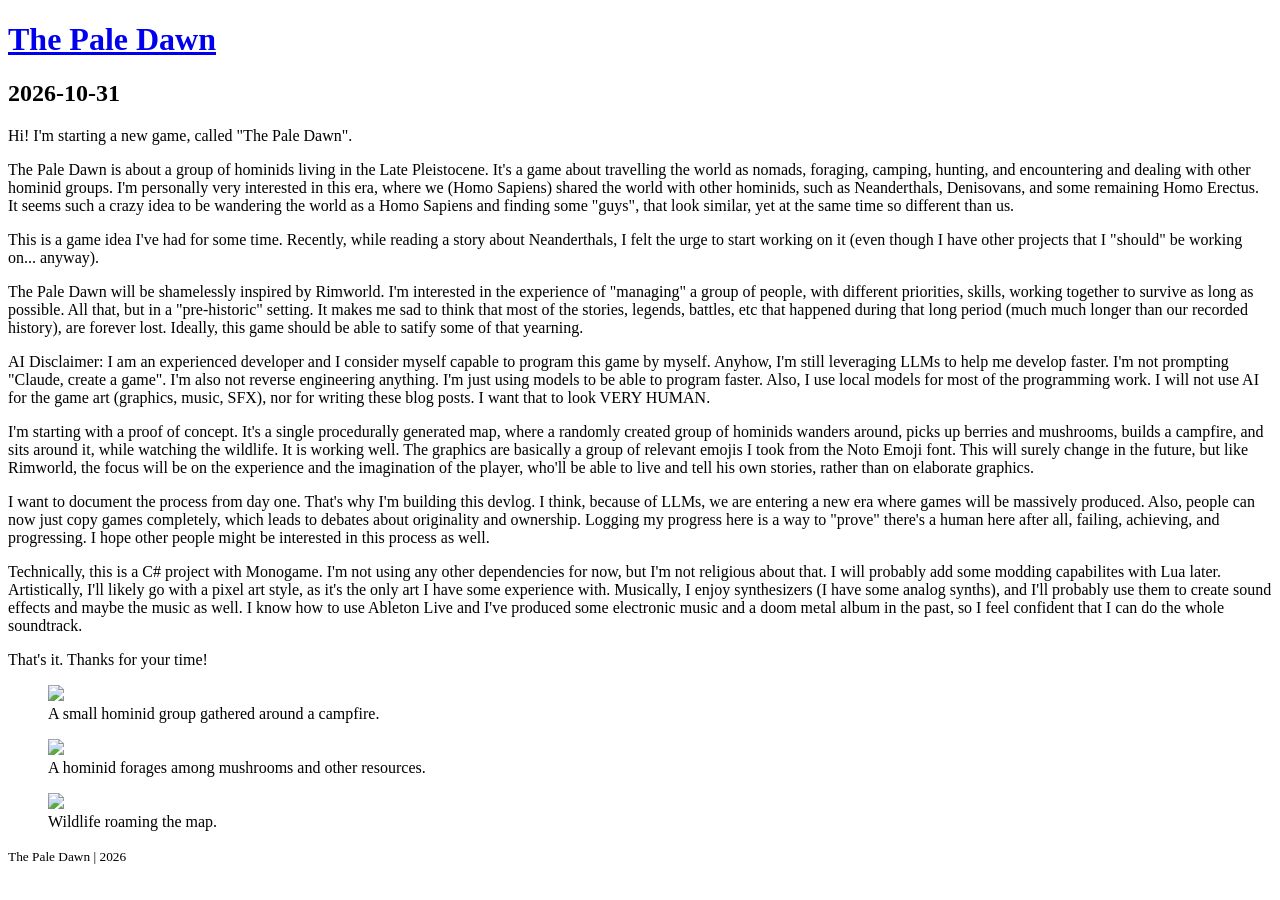
==== 2026-10-31/index.html @ 764816b4 "Dunbar -> The Pale Dawn" ====
<!doctype html>
<html lang="en">
    <head>
        <meta charset="utf-8" />
        <meta http-equiv="X-UA-Compatible" content="IE=edge" />
        <meta name="viewport" content="width=device-width, initial-scale=1" />
        <meta
            name="description"
            content="2026-10-31 | The Pale Dawn"
        />
        <meta name="author" content="m1cz" />

        <title>2026-10-31 | The Pale Dawn</title>

        <link rel="icon" href="/favicon.ico" />

        <link rel="stylesheet" href="../reset.css" />
        <link rel="stylesheet" href="../theme.css" />
        <script src="../components/site-header.js" defer></script>
        <script src="../components/site-footer.js" defer></script>
    </head>

    <body>
        <site-header title="The Pale Dawn"></site-header>

        <main class="container" role="main">
            <h2><time datetime="2026-10-31">2026-10-31</time></h2>

            <section class="post">
                <p>
                    Hi! I'm starting a new game, called "The Pale Dawn".
                </p>

                <p>
                    The Pale Dawn is about a group of hominids living in the Late Pleistocene. It's a game
                    about travelling the world as nomads, foraging, camping, hunting, and encountering and
                    dealing with other hominid groups. I'm personally very interested in this era,
                    where we (Homo Sapiens) shared the world with other hominids, such as Neanderthals,
                    Denisovans, and some remaining Homo Erectus. It seems such a crazy idea to be
                    wandering the world as a Homo Sapiens and finding some "guys", that look similar,
                    yet at the same time so different than us. 
                </p>

                <p>
                    This is a game idea I've had for some time. Recently, while reading a story about
                    Neanderthals, I felt the urge to start working on it (even though I have other projects
                    that I "should" be working on... anyway).
                </p>

                <p>
                    The Pale Dawn will be shamelessly inspired by Rimworld. I'm interested in the experience
                    of "managing" a group of people, with different priorities, skills, working together
                    to survive as long as possible. All that, but in a "pre-historic" setting. It makes
                    me sad to think that most of the stories, legends, battles, etc that happened during
                    that long period (much much longer than our recorded history), are forever lost. Ideally,
                    this game should be able to satify some of that yearning.
                </p>

                <p>
                    AI Disclaimer: I am an experienced developer and I consider myself capable to program
                    this game by myself. Anyhow, I'm still leveraging LLMs to help me develop faster.
                    I'm not prompting "Claude, create a game". I'm also not reverse engineering anything.
                    I'm just using models to be able to program faster. Also, I use local models for most of
                    the programming work. I will not use AI for the game art (graphics, music, SFX), nor
                    for writing these blog posts. I want that to look VERY HUMAN.
                </p>

                <p>
                    I'm starting with a proof of concept. It's a single procedurally generated map, where a
                    randomly created group of hominids wanders around, picks up berries and mushrooms, builds 
                    a campfire, and sits around it, while watching the wildlife. It is working well. The graphics are
                    basically a group of relevant emojis I took from the Noto Emoji font. This will surely change
                    in the future, but like Rimworld, the focus will be on the experience and the imagination
                    of the player, who'll be able to live and tell his own stories, rather than on elaborate graphics. 
                </p>

                <p>
                    I want to document the process from day one. That's why I'm building this devlog. I think,
                    because of LLMs, we are entering a new era where games will be massively produced. Also, people
                    can now just copy games completely, which leads to debates about originality and ownership.
                    Logging my progress here is a way to "prove" there's a human here after all, failing, achieving, 
                    and progressing. I hope other people might be interested in this process as well.
                </p>

                <p>
                    Technically, this is a C# project with Monogame. I'm not using any other dependencies for now,
                    but I'm not religious about that. I will probably add some modding capabilites with Lua later.
                    Artistically, I'll likely go with a pixel art style, as it's the only art I have some experience with.
                    Musically, I enjoy synthesizers (I have some analog synths), and I'll probably use them to create
                    sound effects and maybe the music as well. I know how to use Ableton Live and I've produced
                    some electronic music and a doom metal album in the past, so I feel confident that I can do the
                    whole soundtrack.
                </p>

                <p>
                    That's it. Thanks for your time!
                </p>

                <figure>
                    <img src="campfire-gathering.png" />
                    <figcaption>A small hominid group gathered around a campfire.</figcaption>
                </figure>
                <figure>
                    <img src="foraging.png" />
                    <figcaption>A hominid forages among mushrooms and other resources.</figcaption>
                </figure>
                <figure>
                    <img src="animals.png" />
                    <figcaption>Wildlife roaming the map.</figcaption>
                </figure>
            </section>
        </main>

        <site-footer></site-footer>
    </body>
</html>
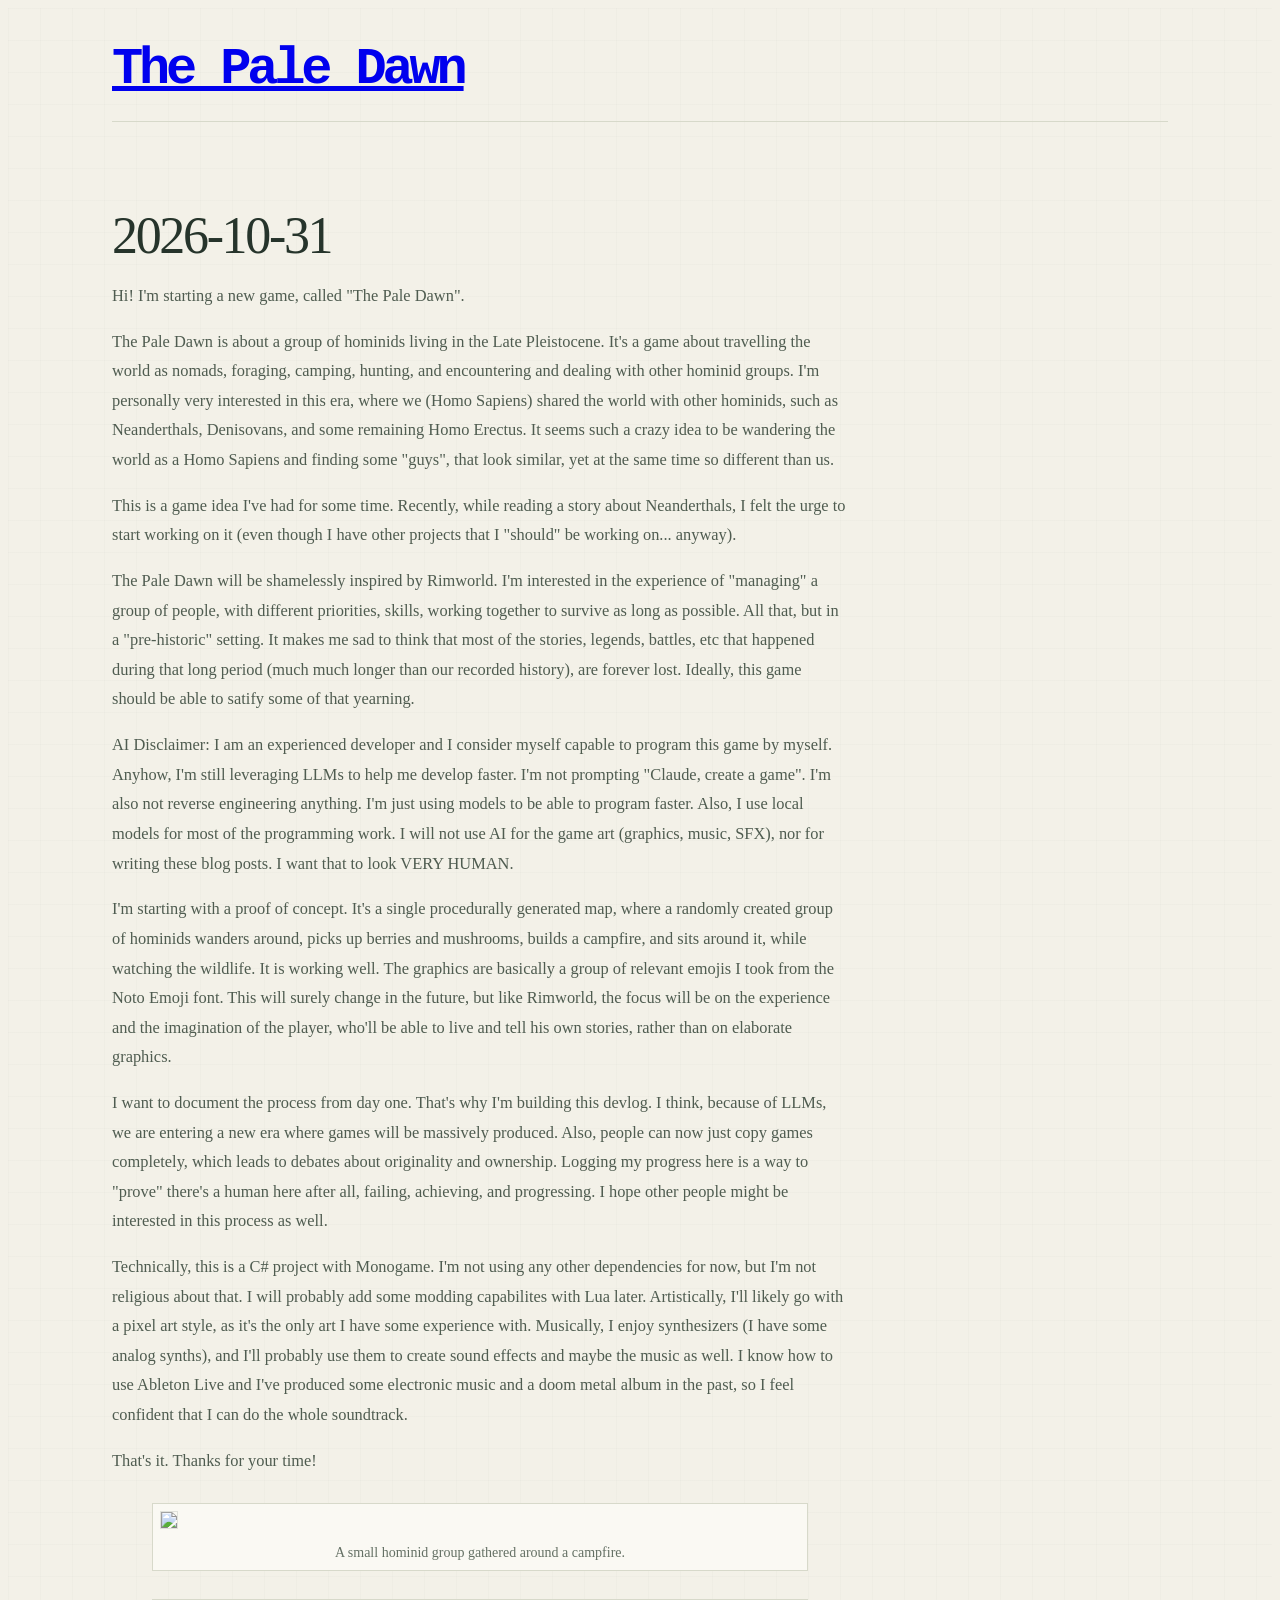
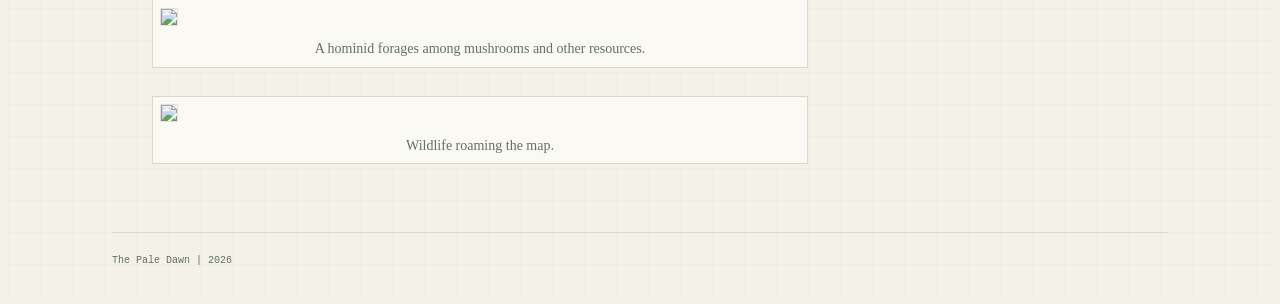
==== commit 12e09eee: "New post" ====
--- a/2026-10-31/index.html
+++ b/2026-10-31/index.html
@@ -97,15 +97,15 @@
                 </p>
 
                 <figure>
-                    <img src="campfire-gathering.png" />
+                    <a href="campfire-gathering.png"><img src="campfire-gathering.png" /></a>
                     <figcaption>A small hominid group gathered around a campfire.</figcaption>
                 </figure>
                 <figure>
-                    <img src="foraging.png" />
+                    <a href="foraging.png"><img src="foraging.png" /></a>
                     <figcaption>A hominid forages among mushrooms and other resources.</figcaption>
                 </figure>
                 <figure>
-                    <img src="animals.png" />
+                    <a href="animals.png"><img src="animals.png" /></a>
                     <figcaption>Wildlife roaming the map.</figcaption>
                 </figure>
             </section>
--- a/theme.css
+++ b/theme.css
@@ -0,0 +1,194 @@
+:root {
+    --bg: #f3f1e8;
+    --fg: #26342b;
+    --muted: #647064;
+    --surface: #faf9f3;
+    --line: #d7d9ca;
+    --accent: #bd633e;
+    --accent-dark: #8d452d;
+    --forest: #355545;
+}
+
+html {
+    background: var(--bg);
+    color: var(--fg);
+}
+
+body {
+    background:
+        linear-gradient(90deg, rgb(53 85 69 / 2%) 1px, transparent 1px),
+        linear-gradient(rgb(53 85 69 / 2%) 1px, transparent 1px),
+        var(--bg);
+    background-size: 32px 32px;
+}
+
+.container {
+    width: min(100% - 3rem, 66rem);
+    margin-inline: auto;
+}
+
+site-header {
+    display: block;
+}
+
+site-header header {
+    padding-block: 2rem 1.4rem;
+    border-bottom: 1px solid var(--line);
+}
+
+site-header h1 {
+    margin: 0;
+    color: var(--forest);
+    font-family: ui-monospace, "SFMono-Regular", Consolas, monospace;
+    font-size: clamp(2.25rem, 6vw, 3.25rem);
+    font-weight: 750;
+    letter-spacing: -0.08em;
+}
+
+main section p a {
+    color: var(--accent);
+    text-decoration: underline;
+    text-decoration-thickness: 1px;
+    text-underline-offset: 0.2em;
+}
+
+main a:hover {
+    color: var(--accent-dark);
+}
+
+main.container {
+    flex: 1;
+    padding-block: clamp(2.5rem, 7vw, 2rem);
+}
+
+main > h2 {
+    max-width: 46rem;
+    margin-bottom: 0.75rem;
+    color: var(--fg);
+    font-family: Georgia, "Times New Roman", serif;
+    font-size: clamp(2rem, 5vw, 3.25rem);
+    font-weight: 500;
+    letter-spacing: -0.045em;
+}
+
+.post-meta {
+    max-width: 46rem;
+    margin-bottom: 0.65rem;
+    color: var(--accent-dark);
+    font-family: ui-monospace, "SFMono-Regular", Consolas, monospace;
+    font-size: 0.75rem;
+    letter-spacing: 0.06em;
+    text-transform: uppercase;
+}
+
+main section {
+    max-width: 46rem;
+}
+
+main section p {
+    color: #4f5c50;
+    font-size: 1.025rem;
+    line-height: 1.8;
+}
+
+.post figure {
+    margin-block: 1.75rem;
+    padding: 0.45rem;
+    border: 1px solid var(--line);
+    background: var(--surface);
+}
+
+.post img {
+    width: 100%;
+    border: 1px solid rgb(38 52 43 / 12%);
+}
+
+.post figcaption {
+    margin-top: 0.55rem;
+    color: var(--muted);
+    font-size: 0.875rem;
+    line-height: 1.5;
+    text-align: center;
+}
+
+main > a {
+    display: inline-flex;
+    align-items: center;
+    gap: 0.8rem;
+    padding: 0.85rem 1.1rem;
+    border: 1px solid var(--forest);
+    background: var(--forest);
+    color: var(--surface);
+    font-family: ui-monospace, "SFMono-Regular", Consolas, monospace;
+    font-size: 0.9rem;
+}
+
+main > a::after {
+    color: #e4a17b;
+    content: "->";
+}
+
+main > a:hover {
+    background: var(--accent-dark);
+    color: var(--surface);
+}
+
+main > ul {
+    max-width: 46rem;
+    margin: 0;
+    padding: 0;
+    list-style: none;
+}
+
+main > ul li {
+    border-block: 1px solid var(--line);
+}
+
+main > ul li + li {
+    border-top: 0;
+}
+
+main > ul a {
+    display: flex;
+    justify-content: space-between;
+    gap: 1rem;
+    padding: 1.1rem 1rem;
+    background: var(--surface);
+    color: var(--forest);
+    font-family: ui-monospace, "SFMono-Regular", Consolas, monospace;
+}
+
+main > ul a::after {
+    color: var(--accent);
+    content: "->";
+}
+
+main > ul a:hover {
+    background: #e9ecdf;
+}
+
+site-footer {
+    display: block;
+}
+
+site-footer footer {
+    padding-block: 1.25rem 1.75rem;
+    border-top: 1px solid var(--line);
+    color: var(--muted);
+    font-family: ui-monospace, "SFMono-Regular", Consolas, monospace;
+    font-size: 0.75rem;
+}
+
+@media (max-width: 40rem) {
+    .container {
+        width: min(100% - 2rem, 66rem);
+    }
+
+    site-header header {
+        padding-block: 1.5rem 1.1rem;
+    }
+
+    main section p {
+        font-size: 1rem;
+    }
+}
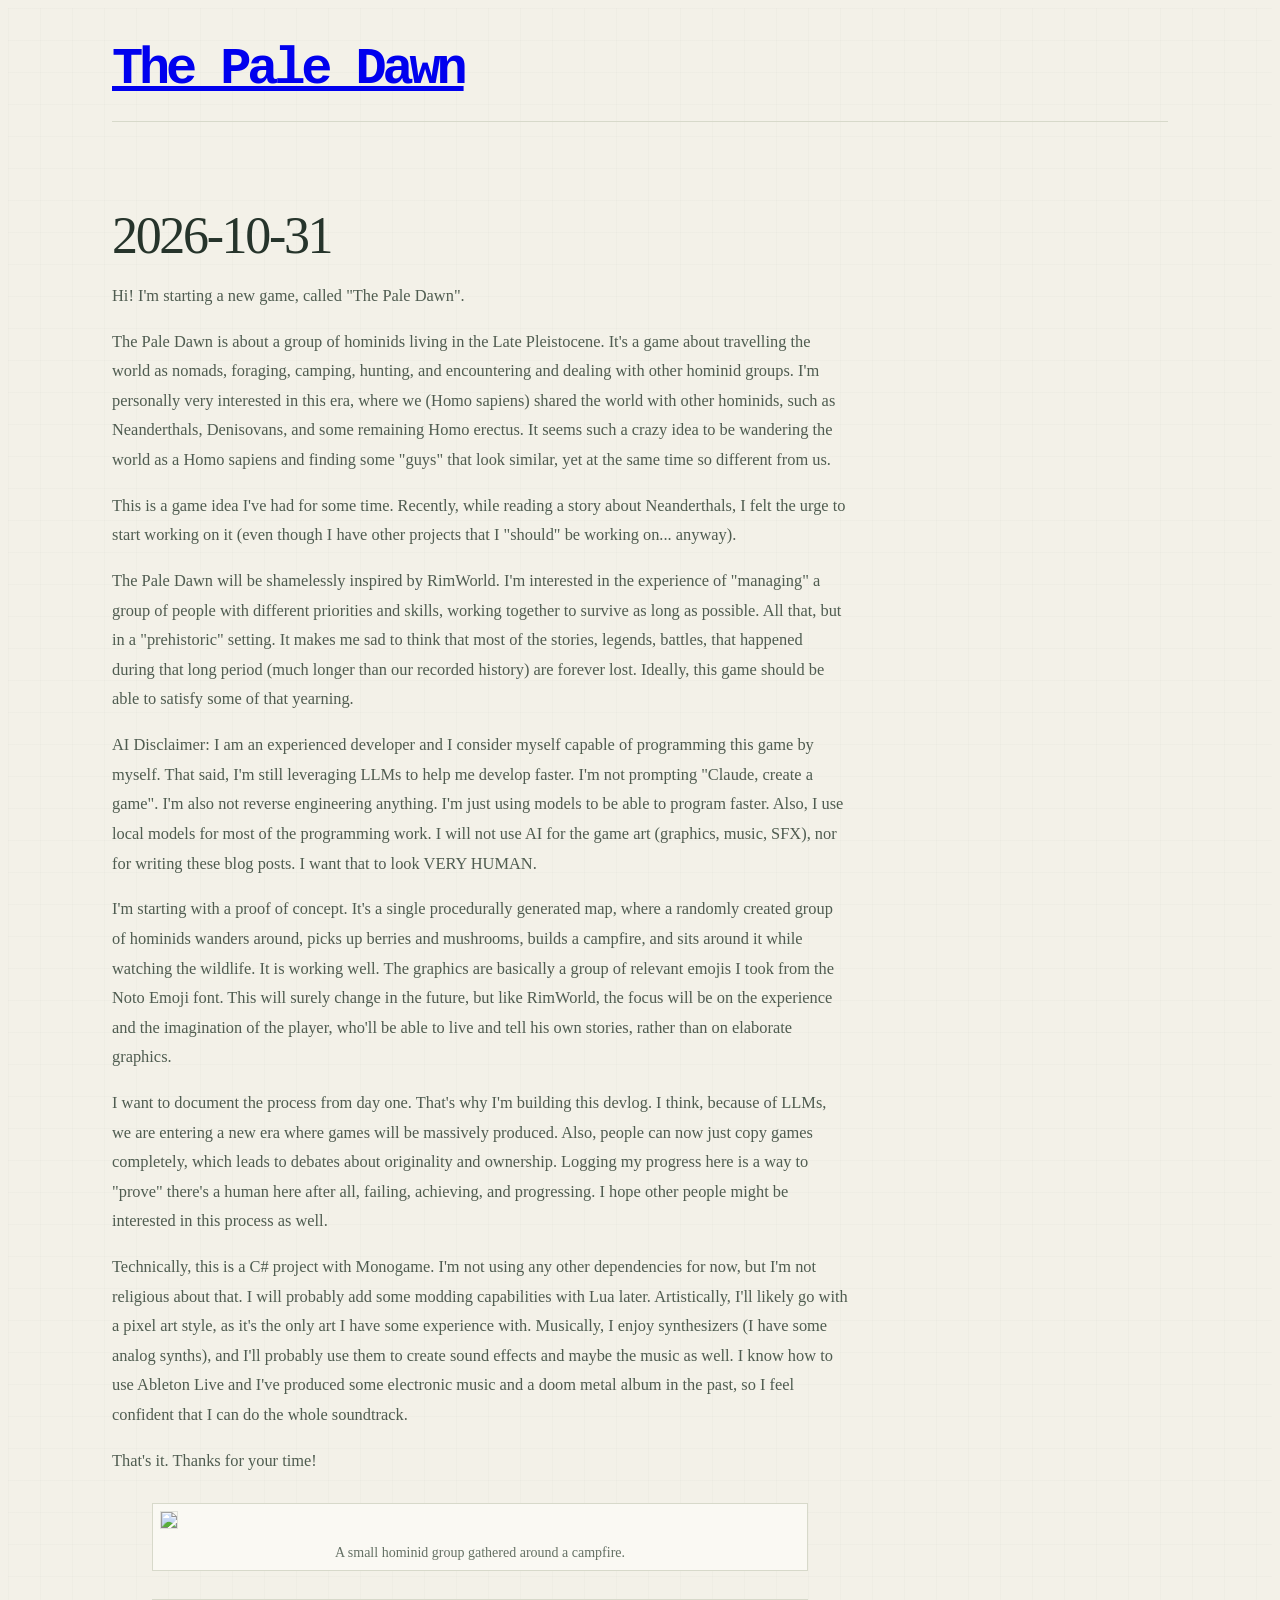
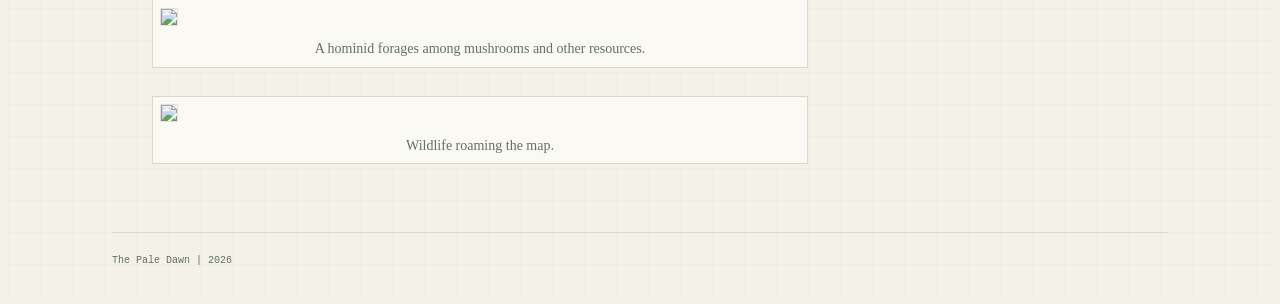
==== commit 6887c88c: "Better English" ====
--- a/2026-10-31/index.html
+++ b/2026-10-31/index.html
@@ -35,10 +35,10 @@
                     The Pale Dawn is about a group of hominids living in the Late Pleistocene. It's a game
                     about travelling the world as nomads, foraging, camping, hunting, and encountering and
                     dealing with other hominid groups. I'm personally very interested in this era,
-                    where we (Homo Sapiens) shared the world with other hominids, such as Neanderthals,
-                    Denisovans, and some remaining Homo Erectus. It seems such a crazy idea to be
-                    wandering the world as a Homo Sapiens and finding some "guys", that look similar,
-                    yet at the same time so different than us. 
+                    where we (Homo sapiens) shared the world with other hominids, such as Neanderthals,
+                    Denisovans, and some remaining Homo erectus. It seems such a crazy idea to be
+                    wandering the world as a Homo sapiens and finding some "guys" that look similar,
+                    yet at the same time so different from us.
                 </p>
 
                 <p>
@@ -48,17 +48,17 @@
                 </p>
 
                 <p>
-                    The Pale Dawn will be shamelessly inspired by Rimworld. I'm interested in the experience
-                    of "managing" a group of people, with different priorities, skills, working together
-                    to survive as long as possible. All that, but in a "pre-historic" setting. It makes
-                    me sad to think that most of the stories, legends, battles, etc that happened during
-                    that long period (much much longer than our recorded history), are forever lost. Ideally,
-                    this game should be able to satify some of that yearning.
+                    The Pale Dawn will be shamelessly inspired by RimWorld. I'm interested in the experience
+                    of "managing" a group of people with different priorities and skills, working together
+                    to survive as long as possible. All that, but in a "prehistoric" setting. It makes
+                    me sad to think that most of the stories, legends, battles, that happened during
+                    that long period (much longer than our recorded history) are forever lost. Ideally,
+                    this game should be able to satisfy some of that yearning.
                 </p>
 
                 <p>
-                    AI Disclaimer: I am an experienced developer and I consider myself capable to program
-                    this game by myself. Anyhow, I'm still leveraging LLMs to help me develop faster.
+                    AI Disclaimer: I am an experienced developer and I consider myself capable of programming
+                    this game by myself. That said, I'm still leveraging LLMs to help me develop faster.
                     I'm not prompting "Claude, create a game". I'm also not reverse engineering anything.
                     I'm just using models to be able to program faster. Also, I use local models for most of
                     the programming work. I will not use AI for the game art (graphics, music, SFX), nor
@@ -68,9 +68,9 @@
                 <p>
                     I'm starting with a proof of concept. It's a single procedurally generated map, where a
                     randomly created group of hominids wanders around, picks up berries and mushrooms, builds 
-                    a campfire, and sits around it, while watching the wildlife. It is working well. The graphics are
+                    a campfire, and sits around it while watching the wildlife. It is working well. The graphics are
                     basically a group of relevant emojis I took from the Noto Emoji font. This will surely change
-                    in the future, but like Rimworld, the focus will be on the experience and the imagination
+                    in the future, but like RimWorld, the focus will be on the experience and the imagination
                     of the player, who'll be able to live and tell his own stories, rather than on elaborate graphics. 
                 </p>
 
@@ -84,7 +84,7 @@
 
                 <p>
                     Technically, this is a C# project with Monogame. I'm not using any other dependencies for now,
-                    but I'm not religious about that. I will probably add some modding capabilites with Lua later.
+                    but I'm not religious about that. I will probably add some modding capabilities with Lua later.
                     Artistically, I'll likely go with a pixel art style, as it's the only art I have some experience with.
                     Musically, I enjoy synthesizers (I have some analog synths), and I'll probably use them to create
                     sound effects and maybe the music as well. I know how to use Ableton Live and I've produced
